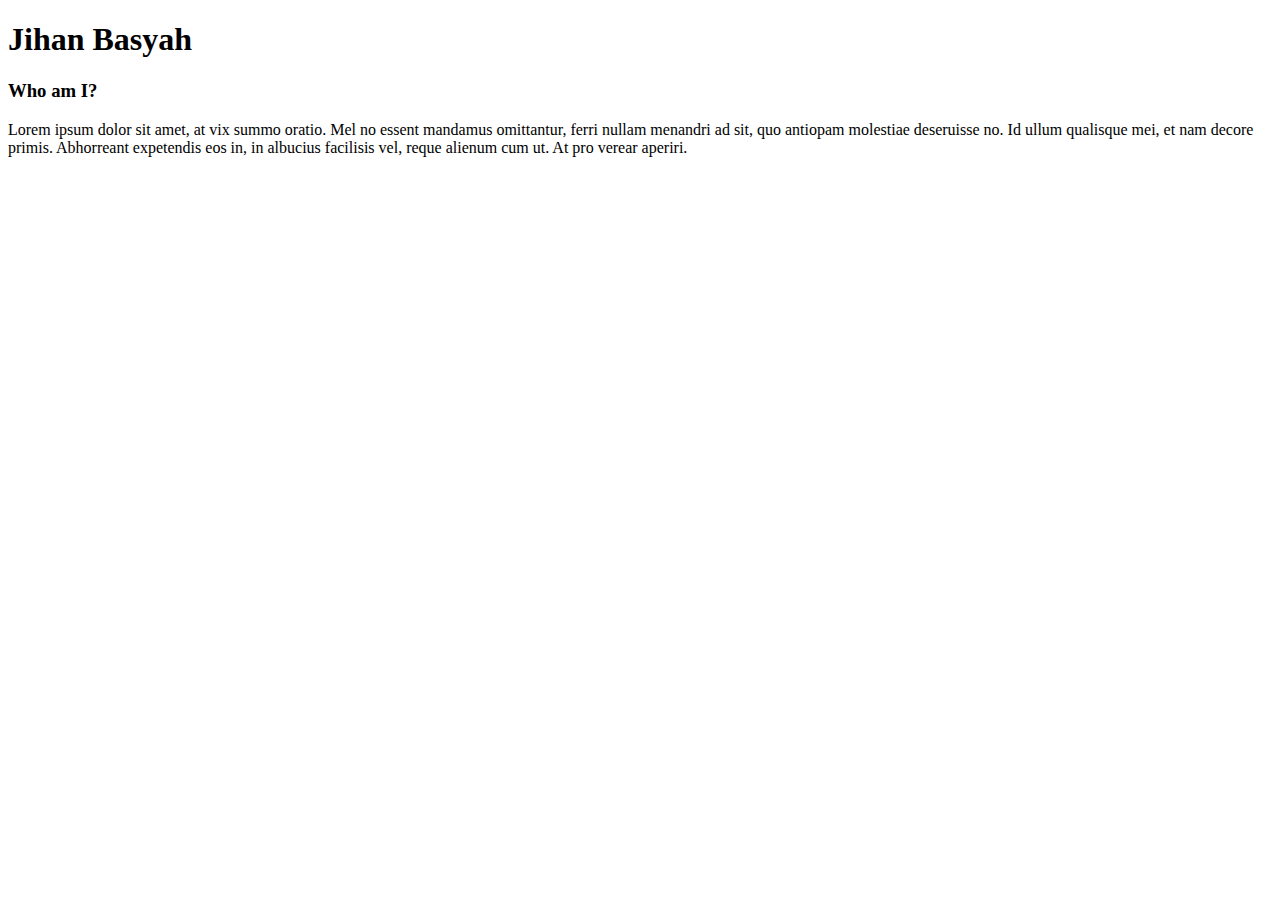
==== Jihan's About.html @ 7b46f71e "Add files via upload" ====
<!DOCTYPE html>
<html>
<head>
  <title> Jihan's About Page </title>
</head>
<body>
  <h1> Jihan Basyah </h1>
  <h3>
      Who am I?
  </h3>
  <p>
      Lorem ipsum dolor sit amet, at vix summo oratio. Mel no essent mandamus omittantur, ferri nullam menandri ad sit, quo antiopam molestiae deseruisse no. Id ullum qualisque mei, et nam decore primis. Abhorreant expetendis eos in, in albucius facilisis vel, reque alienum cum ut. At pro verear aperiri.
  </p>
</body>
</html>
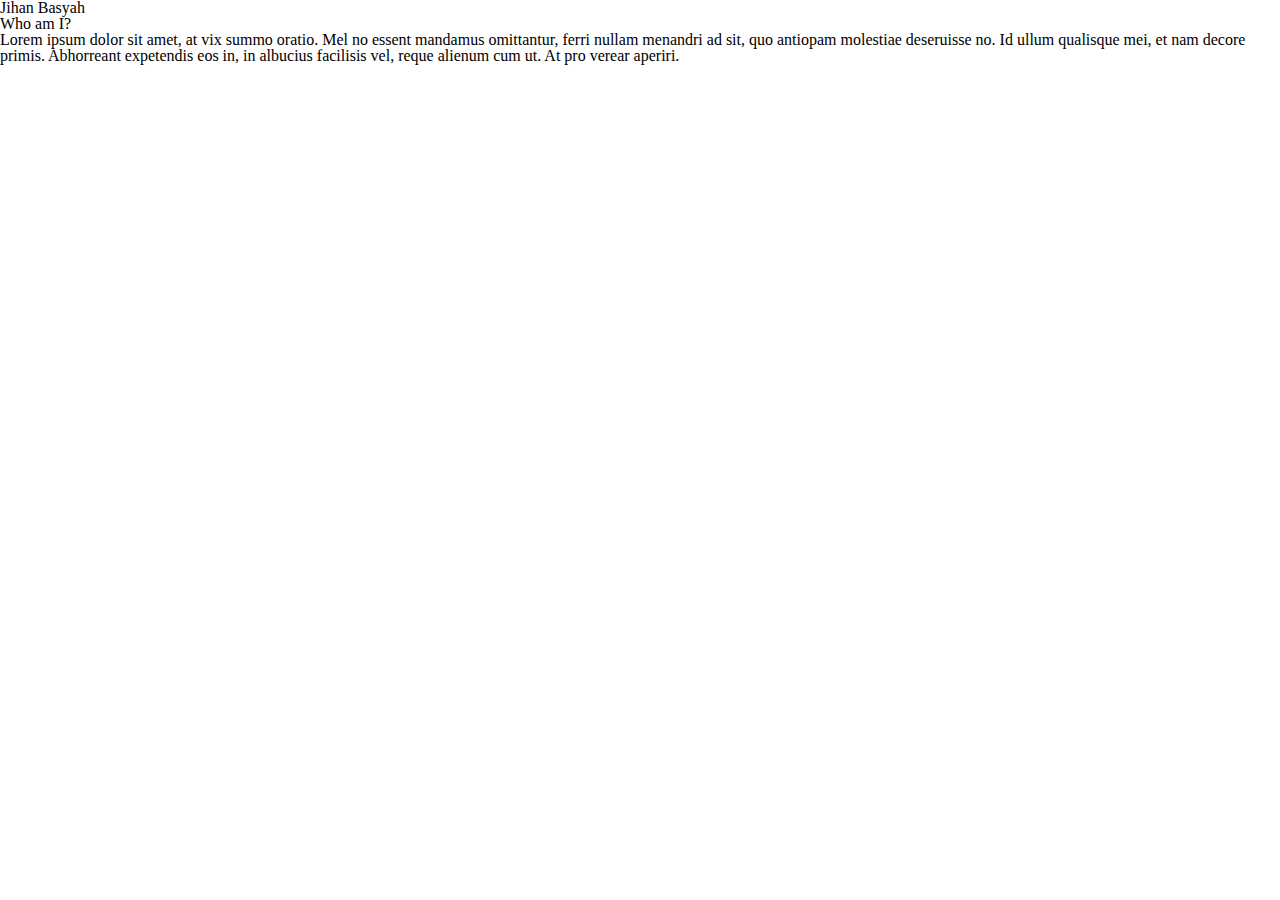
==== commit a1cec9ca: "Add files via upload" ====
--- a/Jihan's About.html
+++ b/Jihan's About.html
@@ -2,6 +2,7 @@
 <html>
 <head>
   <title> Jihan's About Page </title>
+  <link href="Reset.css" type="text/css" rel="stylesheet">
 </head>
 <body>
   <h1> Jihan Basyah </h1>
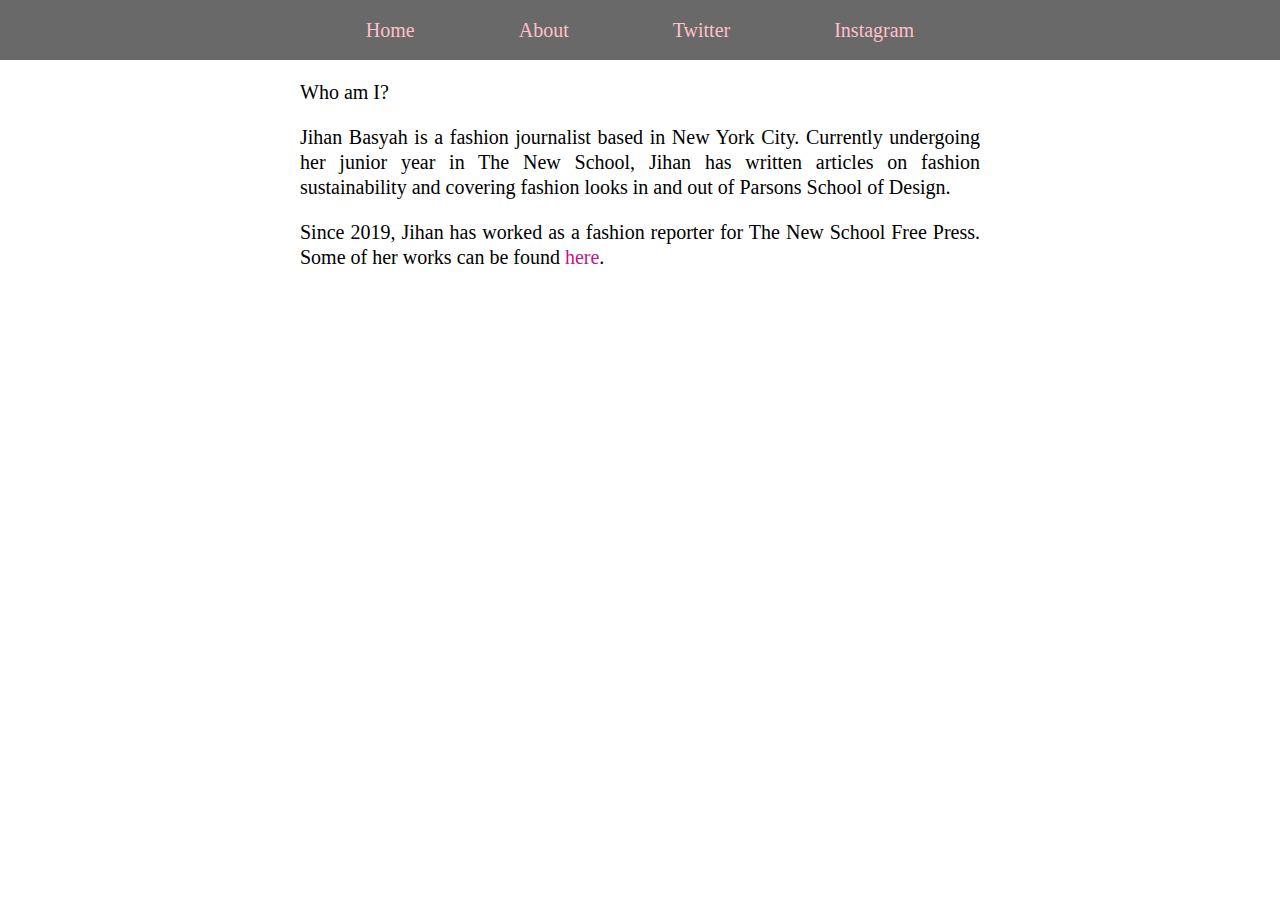
==== commit 8d32fe5c: "Add files via upload" ====
--- a/Jihan's About.html
+++ b/Jihan's About.html
@@ -3,14 +3,25 @@
 <head>
   <title> Jihan's About Page </title>
   <link href="Reset.css" type="text/css" rel="stylesheet">
+  <link href="JAbout.css" type="text/css" rel="stylesheet">
 </head>
 <body>
-  <h1> Jihan Basyah </h1>
-  <h3>
+  <header>
+    <ul>
+        <li><a href="index.html">Home</a></li>
+        <li><a href="Jihan's About.html">About</a></li>
+        <li><a href="https://twitter.com/jihanbasyah" target="_blank">Twitter</a></li>
+          <li><a href="https://www.instagram.com/jihanbasyah/" target="_blank">Instagram</a></li>
+    </ul>
+  </header>
+  <p>
       Who am I?
-  </h3>
+  </p>
   <p>
-      Lorem ipsum dolor sit amet, at vix summo oratio. Mel no essent mandamus omittantur, ferri nullam menandri ad sit, quo antiopam molestiae deseruisse no. Id ullum qualisque mei, et nam decore primis. Abhorreant expetendis eos in, in albucius facilisis vel, reque alienum cum ut. At pro verear aperiri.
+      Jihan Basyah is a fashion journalist based in New York City. Currently undergoing her junior year in The New School, Jihan has written articles on fashion sustainability and covering fashion looks in and out of Parsons School of Design.
+  </p>
+  <p>
+      Since 2019, Jihan has worked as a fashion reporter for The New School Free Press. Some of her works can be found <a href="http://www.newschoolfreepress.com/author/jihanbasyah/" class="link">here</a>.
   </p>
 </body>
 </html>
--- a/JAbout.css
+++ b/JAbout.css
@@ -0,0 +1,63 @@
+header {
+  text-align: center;
+}
+
+p {
+	font-size: 20px;
+	line-height: 25px;
+	margin-bottom: 20px;
+	margin-top: 20px;
+	font-family: 'Palatino';
+  text-align: justify;
+  margin-left: 300px;
+  margin-right: 300px;
+}
+
+ul {
+	background-color: dimgrey;
+	padding: 20px;
+}
+
+li {
+	display: inline;
+	margin: 50px;
+	font-size: 20px;
+}
+
+a{
+	text-decoration: none;
+}
+
+/* unvisited link */
+a:link {
+  color: pink;
+}
+
+/* visited link */
+a:visited {
+  color: pink;
+}
+
+/* mouse over link */
+a:hover {
+  color: lavender;
+}
+
+/* unvisited link */
+a.link:link {
+  color: mediumvioletred;
+}
+
+/* visited link */
+a.link:visited {
+  color: mediumvioletred;
+}
+
+/* mouse over link */
+a.link:hover {
+  color: rebeccapurple;
+}
+
+a.link{
+  text-decoration: none;
+}
